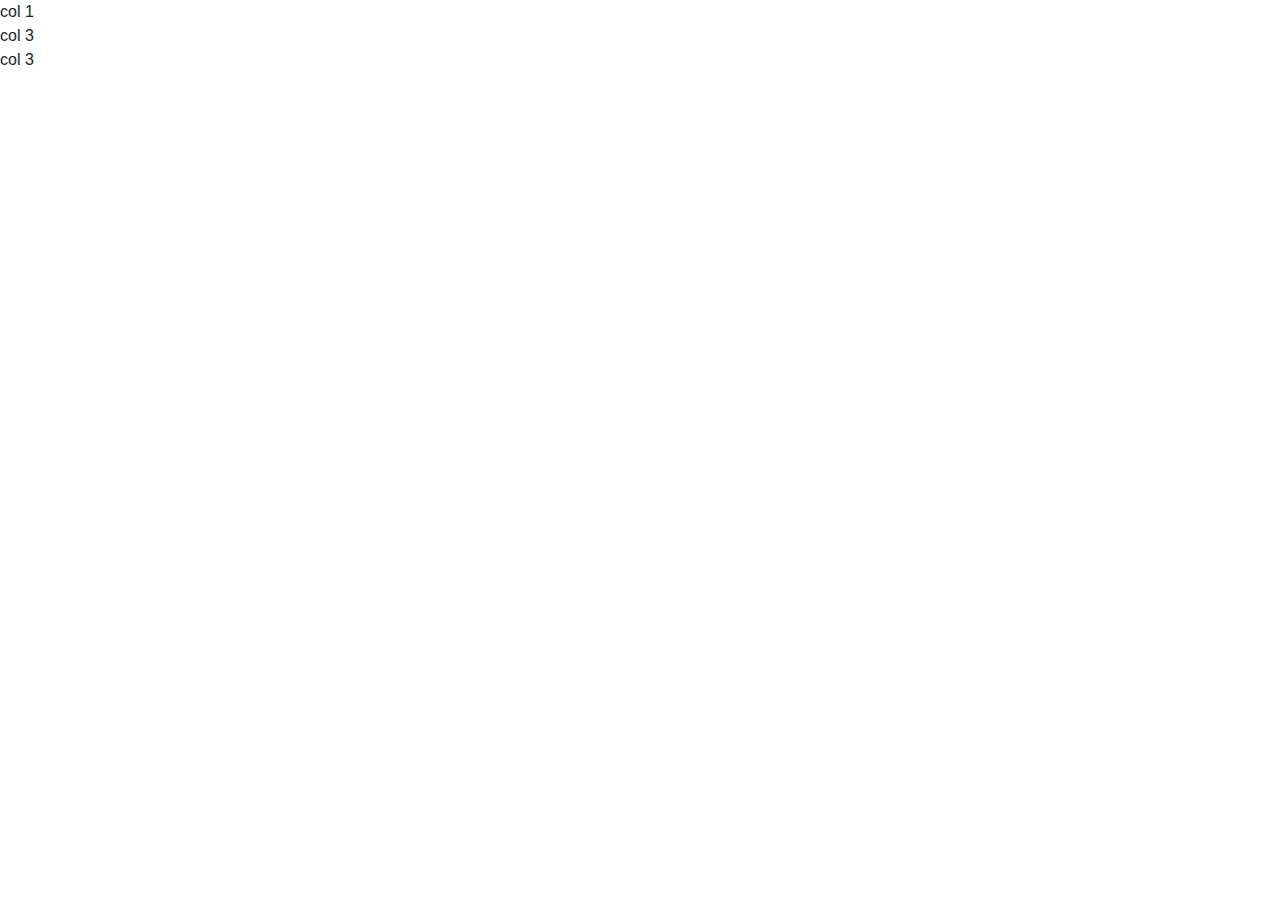
==== site/bootstrap test/index.html @ 7a243ce7 "bootstrap edit" ====
<!DOCTYPE html>
<html>
<head>
	<meta charset="utf-8">
	<meta http-equiv="x-ua-compatible" content="IE=edge">
	<meta name="viewport" content="width=device-width , initial-scale=1">
	<title>bootstrap test</title>
	<link rel="stylesheet"  href="css/bootstrap.min.css">
	<link rel="stylesheet" href="css/style.css">
</head>
<body>
	<div>
		<div>
			<div>col 1</div>
			<div>col 3</div>
			<div>col 3</div>
		</div>
	</div>
</body>
</html>
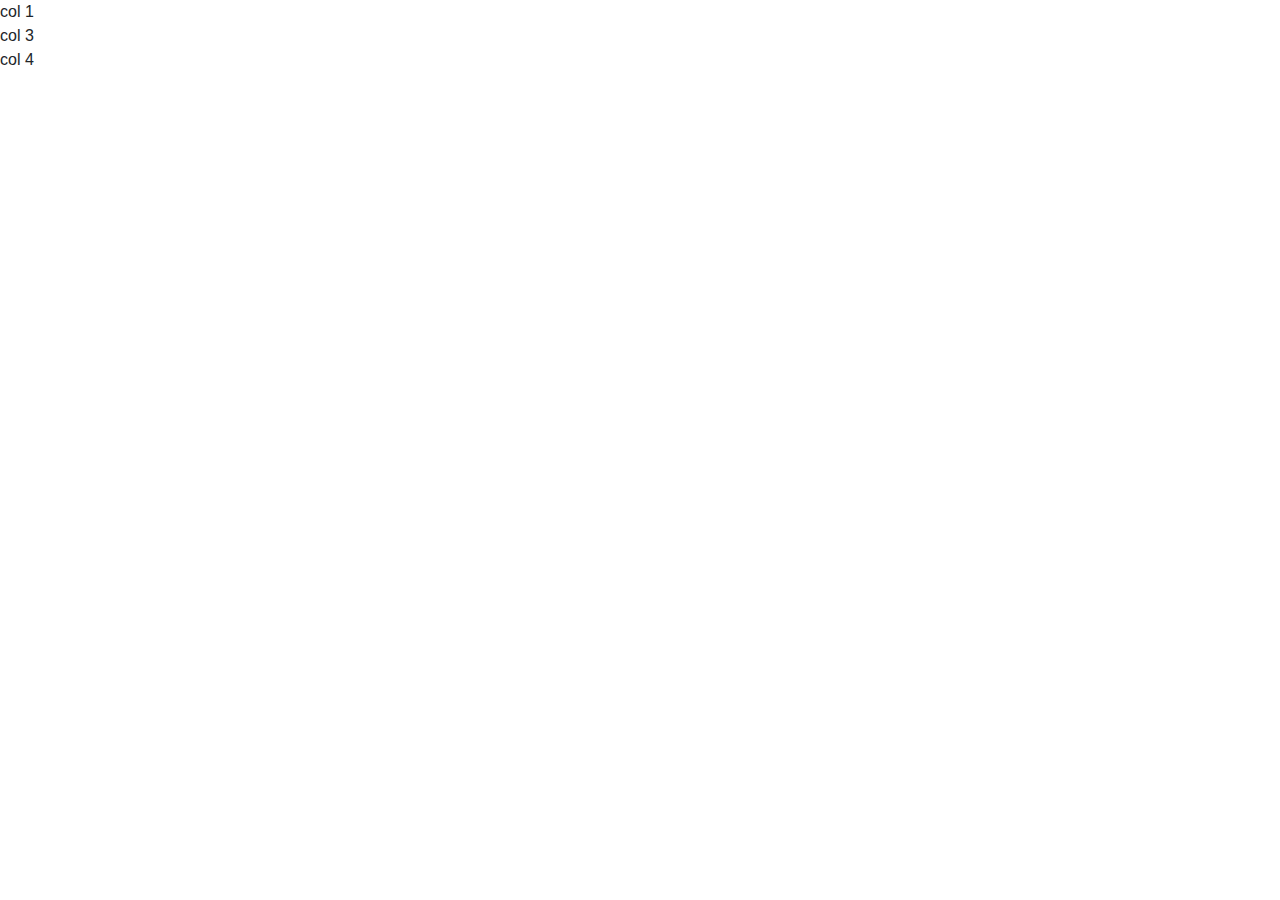
==== commit 487e0433: "new" ====
--- a/site/bootstrap test/index.html
+++ b/site/bootstrap test/index.html
@@ -13,7 +13,7 @@
 		<div>
 			<div>col 1</div>
 			<div>col 3</div>
-			<div>col 3</div>
+			<div>col 4</div>
 		</div>
 	</div>
 </body>
